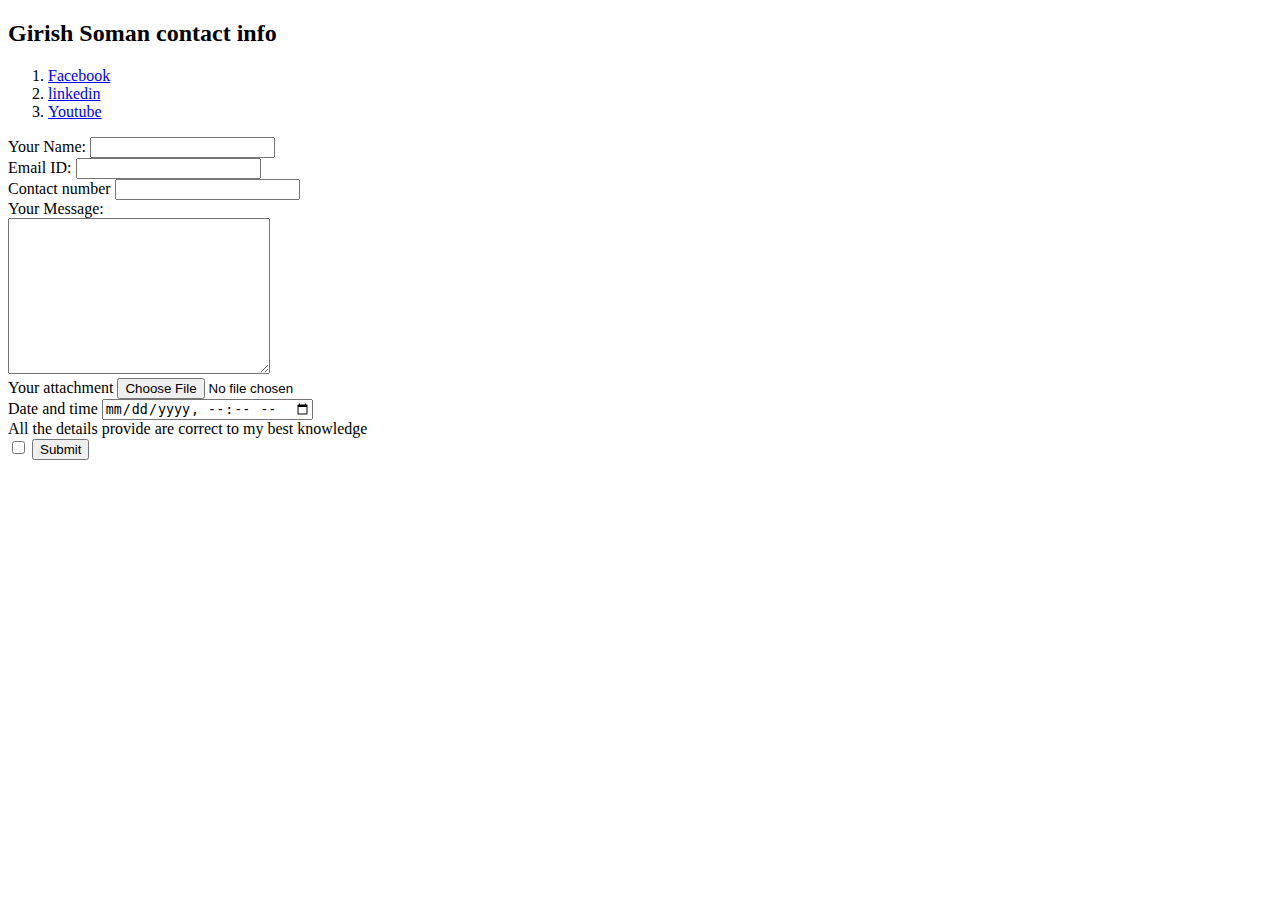
==== my contact info.html @ f83c8d09 "Add files via upload" ====
<!DOCTYPE html>
<html lang="en" dir="ltr">

<head>
  <meta charset="utf-8">
  <title>Girish Soman Contact details</title>
</head>

<body>
  <h2>Girish Soman contact info</h2>
  <ol>
    <li><a href="https://www.facebook.com/giri943">Facebook</a></li>
    <li><a href="linkedin.com/in/girish-soman-2a1844139/">linkedin</a></li>
    <li><a href="https://www.youtube.com/channel/UCMHuLTgUUMC__Cbb6SYTLdQ?view_as=subscriber">Youtube</a></li>
  </ol>
  <form class="" action="mailto:giri943@gmail.com" method="post" enctype="text/plain">
    <label> Your Name:</label>
    <input type="text" name="" value=""><br>
    <label> Email ID:</label>
    <input type="email" name="" value=""><br>
    <label> Contact number</label>
    <input type="number" name="" value=""><br>
    <label> Your Message:</label><br>
    <textarea name="name" rows="10" cols="30"></textarea><br>
    <label>Your attachment</label>
    <input type="file" name="Choose your file" value=""><br>
    <label>Date and time</label>
    <input type="datetime-local" name="datetime" value="datetime"><br>
    <label>All the details provide are correct to my best knowledge</label><br>
    <input type="checkbox" name="" value="">
    <input type="submit" name="">

  </form>
</body>

</html>
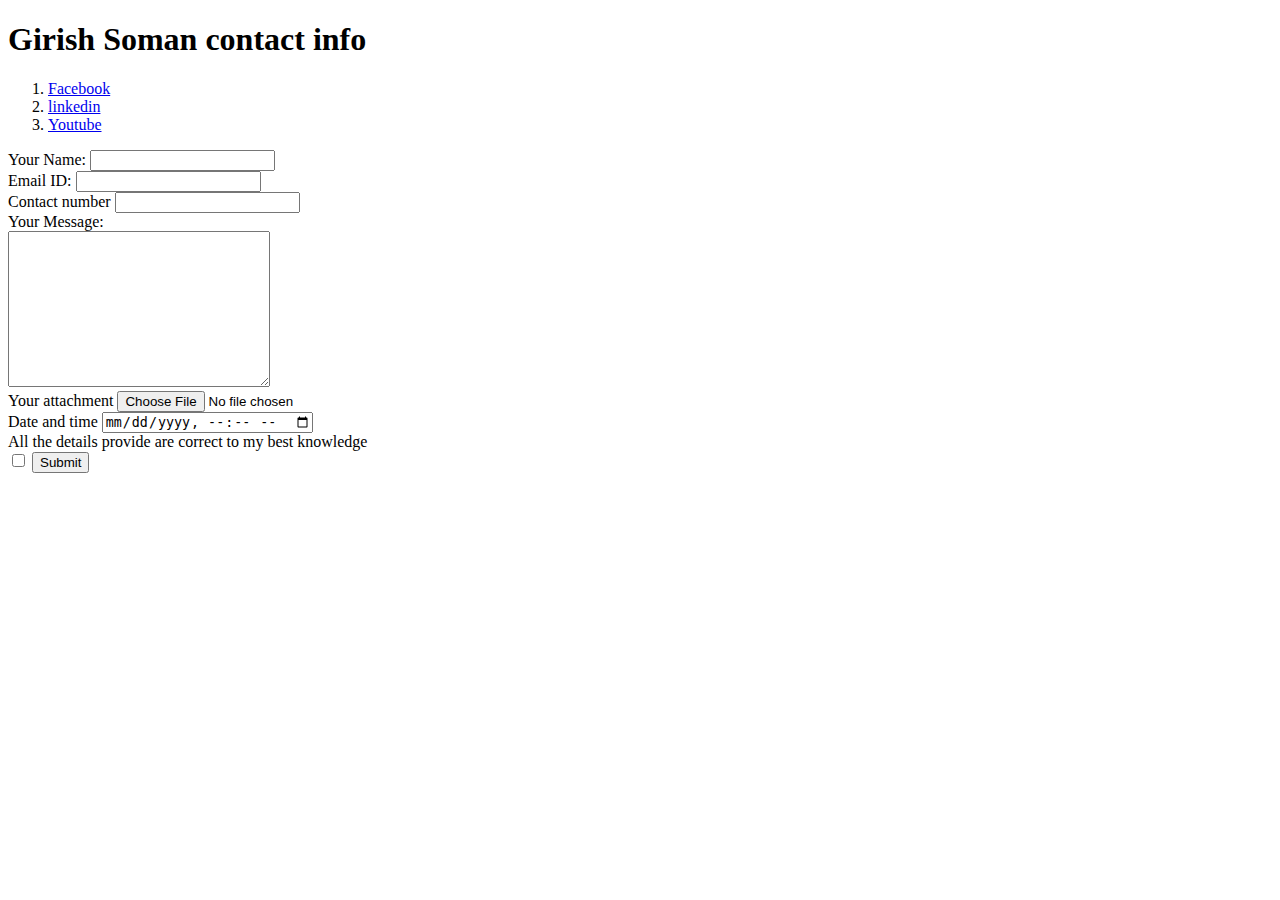
==== commit c1ba0957: "my cv site with css" ====
--- a/my contact info.html
+++ b/my contact info.html
@@ -4,10 +4,11 @@
 <head>
   <meta charset="utf-8">
   <title>Girish Soman Contact details</title>
+  <link rel="stylesheet" href="css/style.css">
 </head>
 
 <body>
-  <h2>Girish Soman contact info</h2>
+  <h1>Girish Soman contact info</h2>
   <ol>
     <li><a href="https://www.facebook.com/giri943">Facebook</a></li>
     <li><a href="linkedin.com/in/girish-soman-2a1844139/">linkedin</a></li>
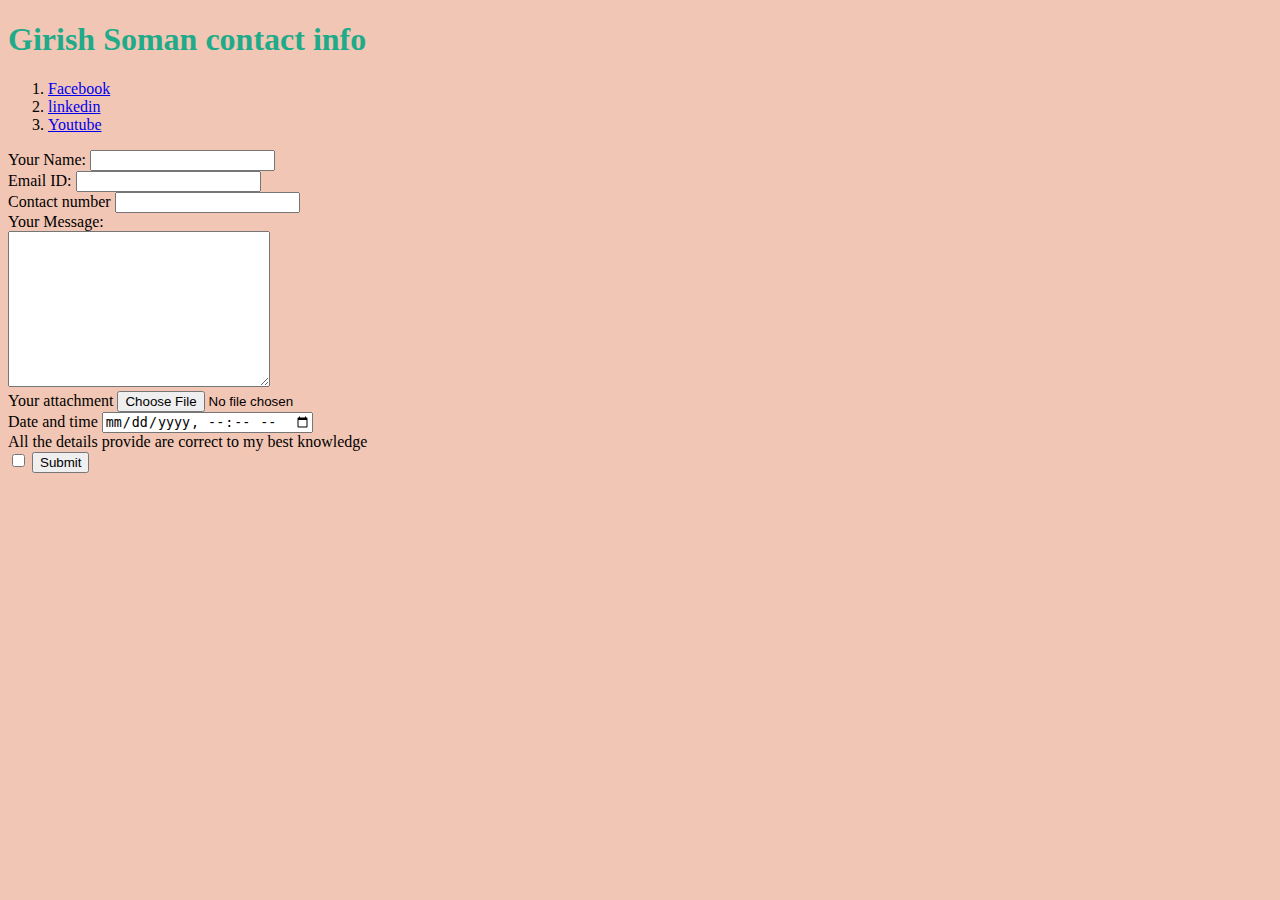
==== commit 72f102c8: "Update my contact info.html" ====
--- a/my contact info.html
+++ b/my contact info.html
@@ -4,7 +4,7 @@
 <head>
   <meta charset="utf-8">
   <title>Girish Soman Contact details</title>
-  <link rel="stylesheet" href="css/style.css">
+  <link rel="stylesheet" href="style.css">
 </head>
 
 <body>
--- a/style.css
+++ b/style.css
@@ -0,0 +1,23 @@
+  body {
+    background-color: #f2c6b4;
+  }
+  hr{
+
+    height: 20px;
+    width: 50%;
+    border-style: none;
+    border-top-style:dotted;
+    border-color: white;
+    border-width: thick;
+  }
+  img{
+    border-style: ridge;
+    border-color: blue;
+    border-height: .5px;
+  }
+  h1{
+    color:#1fab89;
+  }
+  h3{
+    color: 1fab89;
+  }
